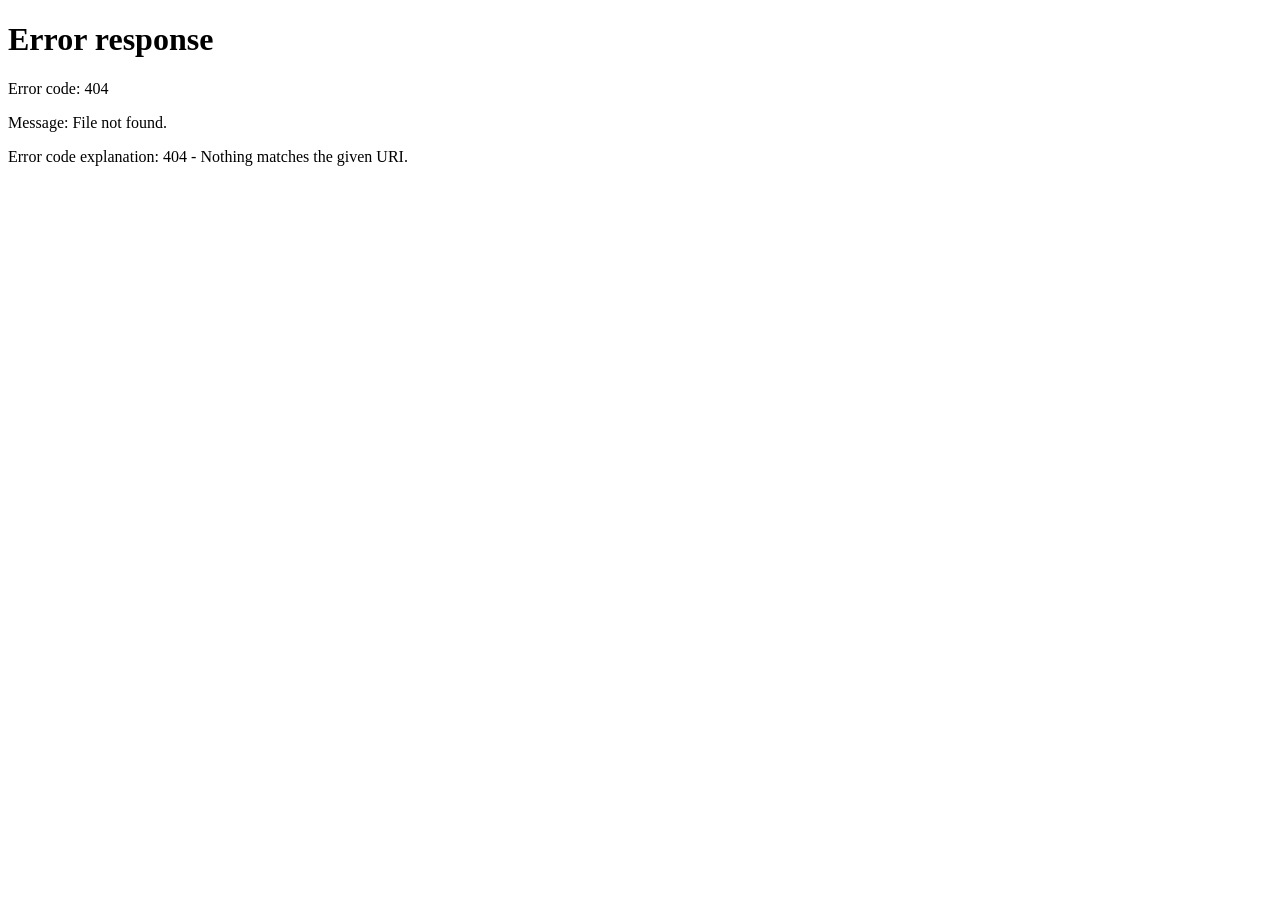
==== index.html @ 75612c70 "Add files via upload" ====
<!DOCTYPE html>
<html lang="fr">
  <head>
      <meta charset="UTF-8">
      <meta name="viewport" content="width=device-width, initial-scale=1.0">
      
      <link href="https://cdn.jsdelivr.net/npm/bootstrap@5.3.2/dist/css/bootstrap.min.css" rel="stylesheet" integrity="sha384-..." crossorigin="anonymous">

      <link rel="stylesheet" href="css/main.css">
      <link rel="stylesheet" href="css/Accueil.css">
      
      <script src="js/View/View.js"></script>
      <script src="https://cdn.jsdelivr.net/npm/bootstrap@5.3.2/dist/js/bootstrap.bundle.min.js" integrity="sha384-..." crossorigin="anonymous" defer></script>

      <title>Accueil</title>
  </head>

  <body>
      <main class="container my-5">
          <div class="text-center mb-4" >
              <h1 class="fw-bold">Accueil</h1>
          </div>
          <div class="row justify-content-center g-4">
              <div class="option col-6 col-md-3 text-center">
                  <a href="pages/visualisationAll.html" class="text-decoration-none">
                      <img class="icon img-fluid mb-2" src="images/ligne.png" alt="Lien vers le bibliothèque de rapport" />
                      <p class="iconp">Bibliothèque</p>
                  </a>
              </div> 
              <div class="option col-6 col-md-3 text-center">
                  <a href="pages/depot.html" class="text-decoration-none">
                      <img class="icon img-fluid mb-2" src="images/feuille.png" alt="Lien vers le dépôt de rapport"/>
                      <p class="iconp">Importer</p>
                  </a>
              </div>
          </div>
          
      </main>
  </body>
</html>
---- css/main.css ----
body{
    display : flex;
    flex-direction: column;
    justify-content: space-between;
    height: 100vh;
    margin: 0;
}

header
{
    border-bottom: #020659 1px solid;
}

header img
{
    height: 45px;
    width: 75px;
    align-items: left;
}

header h1
{
    color: #3fa693;
    font-weight: bold;
    text-align: center;
    font-size: 3em;
}

    /* Menu Burger */

.BurgerMenu {
    height: 100%;
    width: 0;
    position: fixed;
    z-index: 1;
    top: 0;
    right: 0;
    left: auto;
    background-color: #111;
    overflow-x: hidden;
    transition: 0.5s;
    padding-top: 60px;
}

.BurgerMenu a {
    padding: 8px 8px 8px 32px;
    text-decoration: none;
    font-size: 25px;
    color: #818181;
    display: block;
    transition: 0.3s;
}

.BurgerMenu a:hover {
    color: #f1f1f1;
}

.BurgerMenu .fermer {
    position: absolute;
    top: 0;
    right: 25px;
    left: auto;
    font-size: 36px;
    margin-left: 50px;
}

.iconBurger {
    display: inline-block;
    cursor: pointer;
}

.iconBurger span {
    display: block;
    width: 4em;
    height: 1em;
    margin: 10px;
    background-color: #333;
    transition: 0.4s;
}
  
/*boutons*/

.bouton {
  align-items: center;
  background-color: #fff;
  border-radius: 24px;
  border-style: none;
  box-shadow: rgba(0, 0, 0, .2) 0 3px 5px -1px,rgba(0, 0, 0, .14) 0 6px 10px 0,rgba(0, 0, 0, .12) 0 1px 18px 0;
  box-sizing: border-box;
  color: #2C2E59;
  font-size: 14px;
  font-weight: 500;
  height: 48px;
  justify-content: center;
  max-width: 100%;
  padding: 2px 20px;
  position: relative;
  text-align: center;
  transition: box-shadow 280ms cubic-bezier(.4, 0, .2, 1),opacity 15ms linear 30ms,transform 270ms cubic-bezier(0, 0, .2, 1) 0ms;
  width: auto;
  margin-bottom : 3em;
  margin-top : 1em;
}

.bouton:hover {
  background: #3FA693;
  color: #0D0D0D;
  transform: scale(1.05);
}

/* Fonctionnement et styles des bulles d'informations */
.tooltip{
    display: inline;
    position: relative;
}
.tooltip:hover:after{
    background-color:#020659;
    border-radius: 5px;
    bottom: 26px;
    color: #fff;
    content: attr(title);
    left: 20%;
    padding: 5px 15px;
    position: absolute;
    z-index: 98;
    width: 220px;
}

.tooltip:hover:before{
    border: solid;
    border-color: #333 transparent;
    border-width: 6px 6px 0 6px;
    bottom: 20px;
    content: "";
    left: 50%;
    position: absolute;
    z-index: 99;
}

/* Footer */

#gk-footer {
    font-size: 12px;
    padding: 25px;
    line-height: 17px;
    min-height: 340px;
    margin-top: 10px;
    font-weight: 100;
    font-family: 'titilliumregular' !important;
    background: #020659;
    color: #fff;
}

* {
    outline: none !important;
}

.dib {
    display: inline-block;
    font-family: Arial, Helvetica, sans-serif;
    margin: -2px;
}

.image {
    width: 275px;
    height: 275px;
    display: block;
    margin-right: 30px;
    float:left;
}

.souli {
    font-style: italic;
    text-decoration: underline;
}

a:hover{
    cursor: pointer;
}

#boutonDeco{
    margin-top: 10%;
    background-color: #cfcfcf;
    border-radius: 24px;
    height: 40px;
    max-width: 100%;
    padding: 2px 20px;
    margin-left: 10%;
    width: auto;
    font-weight: bold;
    color: rgb(77, 0, 0);
}
#boutonDeco:hover {
    background: #e7e7e7;
    color: #b10000;
    transform: scale(1.05);
  }
---- css/Accueil.css ----
h1.Titre{
    display: flex;
    flex-direction: column;
    text-align: center;
}
a.lien {
    color: #3FA693
}
a.lien:hover {
    color: #020659;
}

.carre {
    display: grid;
    grid-template-rows: 1fr 3fr;
}

div#options{
    display: grid;
    grid-template-columns: 1fr 1fr;
}

div.option a{
    display: flex;
    text-decoration: none;
    justify-content: center;
    align-items: center;
    flex-direction: column;
}

.icon{
    background-color: #3FA693;
    width: 150px;
    height: 150px;
    border-style: solid;
    border-color: black;
    padding:10px;
    cursor: pointer;
    border-radius: 10px;
}

.iconp {
    color: #3FA693;
    font-size: large;
    font-size: 25px;
    font-weight: bold;
}


a:hover .iconp {
    font-style: italic;
    color: black;
}

a:hover .icon{
    background-color: #ffffff;
    border-color: #3FA693;
}

.option {
    display: flex;
    flex-direction: column;
    align-items: center;
}
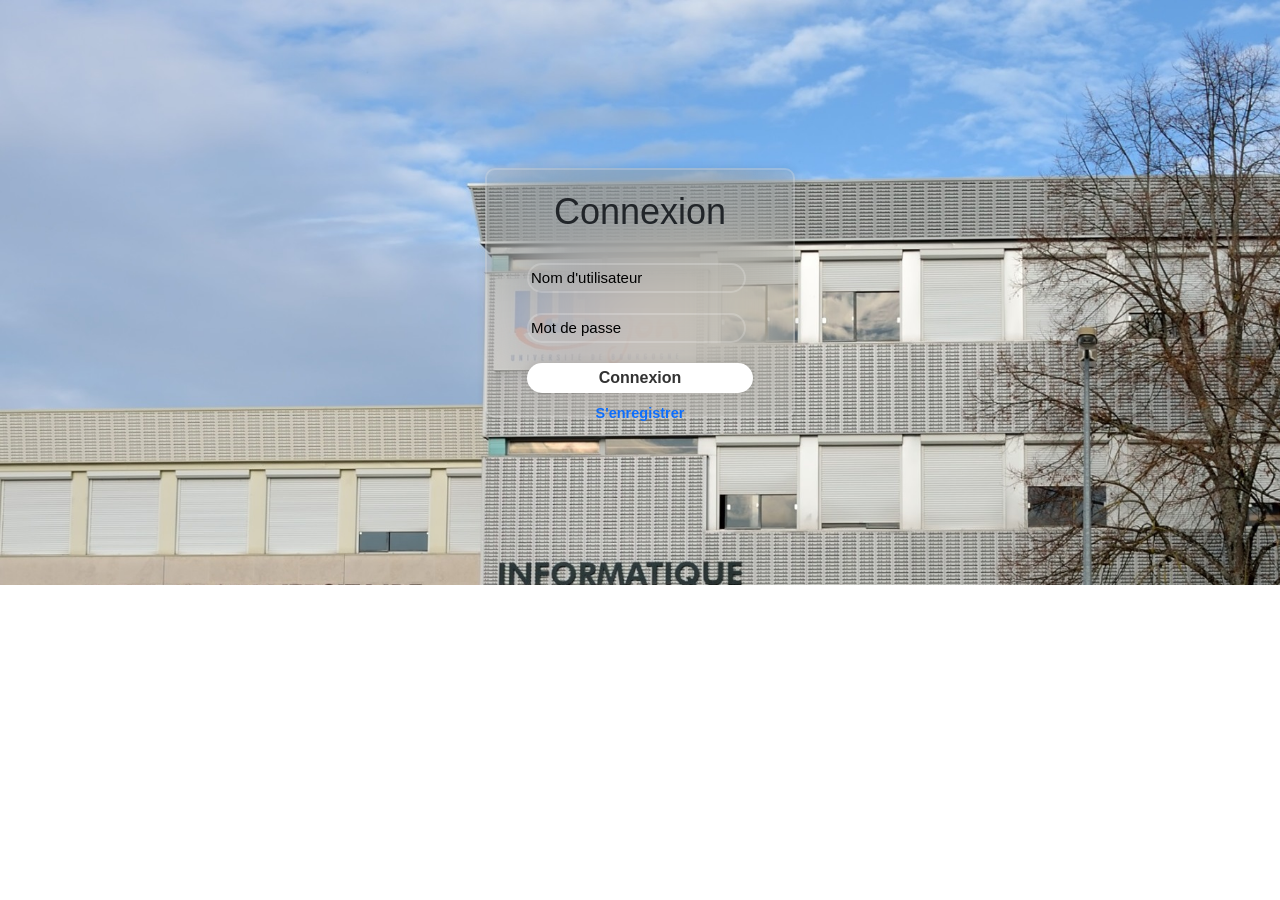
==== commit 617c91d4: "feat: Add new views and styles for report management - Introduced `DepotView` for report submission " ====
--- a/index.html
+++ b/index.html
@@ -10,6 +10,7 @@
       <link rel="stylesheet" href="css/Accueil.css">
       
       <script src="js/View/View.js"></script>
+      <script src="js/index.js"></script>
       <script src="https://cdn.jsdelivr.net/npm/bootstrap@5.3.2/dist/js/bootstrap.bundle.min.js" integrity="sha384-..." crossorigin="anonymous" defer></script>
 
       <title>Accueil</title>
@@ -22,13 +23,13 @@
           </div>
           <div class="row justify-content-center g-4">
               <div class="option col-6 col-md-3 text-center">
-                  <a href="pages/visualisationAll.html" class="text-decoration-none">
+                  <a href="ListeRapport.html" class="text-decoration-none">
                       <img class="icon img-fluid mb-2" src="images/ligne.png" alt="Lien vers le bibliothèque de rapport" />
                       <p class="iconp">Bibliothèque</p>
                   </a>
               </div> 
               <div class="option col-6 col-md-3 text-center">
-                  <a href="pages/depot.html" class="text-decoration-none">
+                  <a href="depot.html" class="text-decoration-none">
                       <img class="icon img-fluid mb-2" src="images/feuille.png" alt="Lien vers le dépôt de rapport"/>
                       <p class="iconp">Importer</p>
                   </a>
